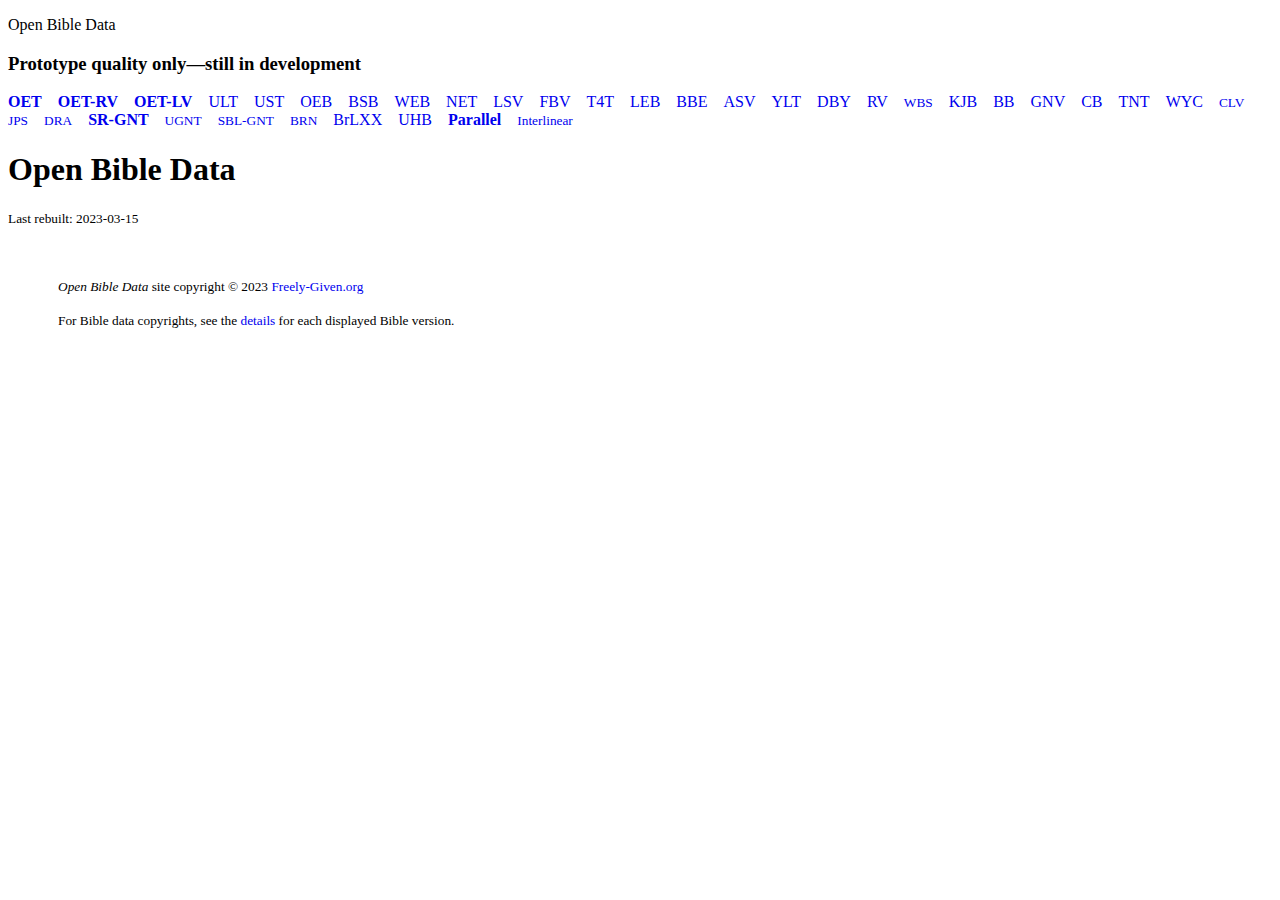
==== htmlPages/index.html @ d888a0a3 "Reorder some works plus minor improvements" ====
<!DOCTYPE html>
<html lang="en-US">
<head>
  <title>Open Bible Data</title>
  <meta charset="utf-8">
  <meta name="viewport" content="user-scalable=yes, initial-scale=1, minimum-scale=1, width=device-width">
  <meta name="keywords" content="Bible, translation, English, OET">
  <link rel="stylesheet" type="text/css" href="BibleSite.css">
</head><body><!--Level0--><p class="site">Open Bible Data</p>
<h3>Prototype quality only—still in development</h3>
<div class="header"><p class="workNav"><b><a title="Open English Translation (2027)" href="versions/OET">OET</a></b> <b><a title="Open English Translation—Readers’ Version (2027)" href="versions/OET-RV">OET-RV</a></b> <b><a title="Open English Translation—Literal Version (2025)" href="versions/OET-LV">OET-LV</a></b> <a title="unfoldingWord Literal Text (2023)" href="versions/ULT">ULT</a> <a title="unfoldingWord Simplified Text (2023)" href="versions/UST">UST</a> <a title="Open English Bible (in progress)" href="versions/OEB">OEB</a> <a title="Berean Study/Standard Bible (2020)" href="versions/BSB">BSB</a> <a title="World English Bible (2020)" href="versions/WEB">WEB</a> <a title="New English Translation (2016)" href="versions/NET">NET</a> <a title="Literal Standard Version (2020)" href="versions/LSV">LSV</a> <a title="Free Bible Version (2018)" href="versions/FBV">FBV</a> <a title="Translation for Translators (2017)" href="versions/T4T">T4T</a> <a title="Lexham English Bible (2010,2012)" href="versions/LEB">LEB</a> <a title="Bible in Basic English (1965)" href="versions/BBE">BBE</a> <a title="American Standard Version (1901)" href="versions/ASV">ASV</a> <a title="Youngs Literal Translation (1898)" href="versions/YLT">YLT</a> <a title="Darby Translation (1890)" href="versions/DBY">DBY</a> <a title="Revised Version (1885)" href="versions/RV">RV</a> <small><a title="Webster Bible (American, 1833)" href="versions/WBS">WBS</a></small> <a title="King James Bible (1611-1769)" href="versions/KJB">KJB</a> <a title="Bishops Bible (1568,1602)" href="versions/BB">BB</a> <a title="Geneva Bible (1557-1560,1599)" href="versions/GNV">GNV</a> <a title="Coverdale Bible (1535-1553)" href="versions/CB">CB</a> <a title="Tyndale New Testament (1526)" href="versions/TNT">TNT</a> <a title="Wycliffe Bible (1382)" href="versions/WYC">WYC</a> <small><a title="Clementine Vulgate (Latin, 1592)" href="versions/CLV">CLV</a></small> <small><a title="Jewish Publication Society TaNaKH (1917)" href="versions/JPS">JPS</a></small> <small><a title="Douay-Rheims American Edition (1899)" href="versions/DRA">DRA</a></small> <b><a title="Statistical Restoration Greek New Testament (2022)" href="versions/SR-GNT">SR-GNT</a></b> <small><a title="unfoldingWord Greek New Testament (2022)" href="versions/UGNT">UGNT</a></small> <small><a title="Society for Biblical Literature Greek New Testament (2020???)" href="versions/SBL-GNT">SBL-GNT</a></small> <small><a title="Brenton Septuagint Translation (1851)" href="versions/BRN">BRN</a></small> <a title="(Brenton’s) Ancient Greek translation of the Hebrew Scriptures (~250 BC)" href="versions/BrLXX">BrLXX</a> <a title="unfoldingWord Hebrew Bible (2022)" href="versions/UHB">UHB</a> <b><a title="Single verse in many translations" href="parallel/">Parallel</a></b> <small><a title="Not done yet" href="interlinear/">Interlinear</a></small></p></div><!--header-->
<!--createMainIndexPage--><h1 id="Top">Open Bible Data</h1>
<p><small>Last rebuilt: 2023-03-15</small></p>
<div class="footer">
<p class="copyright"><small><em>Open Bible Data</em> site copyright © 2023 <a href="https://Freely-Given.org">Freely-Given.org</a></small></p>
<p class="copyright"><small>For Bible data copyrights, see the <a href="versions/allDetails.html">details</a> for each displayed Bible version.</small></p>
</div><!--footer--></body></html>
---- htmlPages/BibleSite.css ----
/* Links */
/* a:link { text-decoration: none; }
a:visited { text-decoration: none; }
a:hover { text-decoration: none; }
a:active { text-decoration: none; } */
a { text-decoration: none; }

div.footer { width: 500px; height: 250px; margin: 50px; }

/* span.upLink { font-size:1.5em; font-weight:bold; }
span.c { font-size:1.1em; color:green; }
span.v { vertical-align:super; font-size:0.5em; color:red; }
span.cv { vertical-align:super; font-size:0.8em; color:orange; }
span.vp { vertical-align:super; font-size:0.5em; color:purple; }
span.addArticle { color:bisque; }
span.addCopula { color:pink; }
span.addDirectObject { color:brown; }
span.addExtra { color:lightGreen; }
span.addOwner { color:darkOrchid; }
span.add { color:grey; }
span.RVadd { color:dimGrey; }
span.ul { color:darkGrey; }
span.dom { color:Gainsboro; }
span.schwa { font-size:0.75em; }
span.nominaSacra { font-weight:bold; }
span.bk { font-style:italic; }
span.fn { vertical-align: super; font-size:0.7em; color:green; }
span.xref { vertical-align: super; font-size:0.7em; color:blue; }
p.h { font-weight:bold; } */
p.rem { font-size:0.8em; color:grey; }
/* p.shortPrayer { text-align:center; }
p.mt1 { text-align:center; font-size:1.8em; }
p.mt2 { text-align:center; font-size:1.3em; }
div.rightBox { float:right; width:35%; border:3px solid #73AD21; padding:0.2em; }
p.s1 { margin-top:0.1em; margin-bottom:0; font-weight:bold; }
p.r { margin-top:0; margin-bottom:0; font-size:0.75em; }
p.LVsentence { margin-top:0.2em; margin-bottom:0.2em; }
p.p { text-indent:0.5em; margin-top:0.2em; margin-bottom:0.2em; }
p.q1 { margin-left:1em; margin-top:0.2em; margin-bottom:0.2em; }
p.q2 { margin-left:2em; margin-top:0.2em; margin-bottom:0.2em; } */
/* p.m {  } */

/* Book intro */
/* li.intro { margin-top:0.5em; margin-bottom:0.5em; }
p.is1 { font-weight:bold; font-size:1.3em; }
p.is2 { font-weight:bold; }
p.iot { font-weight:bold; }
p.io1 { text-indent:2em; margin-top:0.2em; margin-bottom:0.2em; }
span.ior { font-weight:bold; } font-style:italic; */
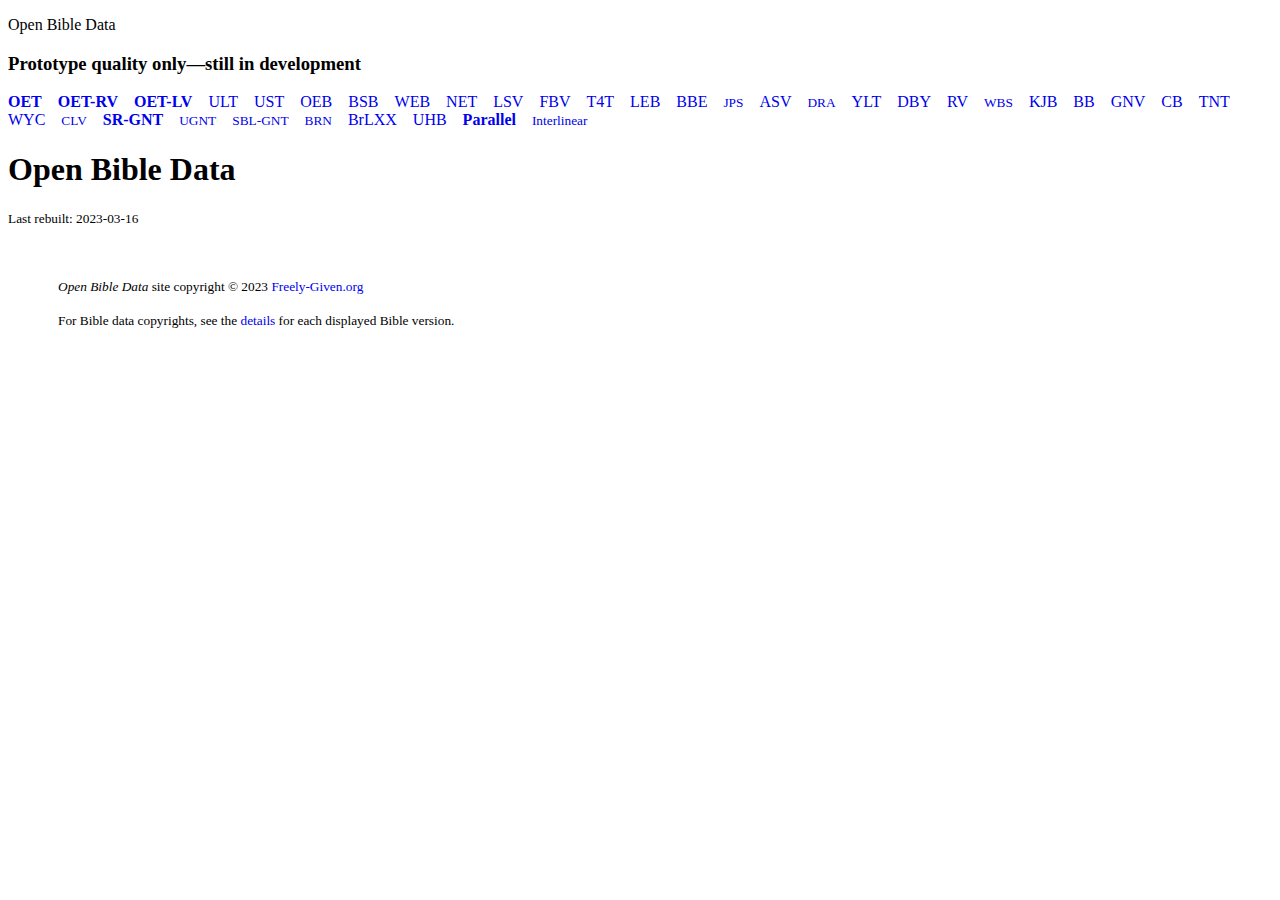
==== commit 57124df6: "Small tidy-ups" ====
--- a/htmlPages/index.html
+++ b/htmlPages/index.html
@@ -8,9 +8,9 @@
   <link rel="stylesheet" type="text/css" href="BibleSite.css">
 </head><body><!--Level0--><p class="site">Open Bible Data</p>
 <h3>Prototype quality only—still in development</h3>
-<div class="header"><p class="workNav"><b><a title="Open English Translation (2027)" href="versions/OET">OET</a></b> <b><a title="Open English Translation—Readers’ Version (2027)" href="versions/OET-RV">OET-RV</a></b> <b><a title="Open English Translation—Literal Version (2025)" href="versions/OET-LV">OET-LV</a></b> <a title="unfoldingWord Literal Text (2023)" href="versions/ULT">ULT</a> <a title="unfoldingWord Simplified Text (2023)" href="versions/UST">UST</a> <a title="Open English Bible (in progress)" href="versions/OEB">OEB</a> <a title="Berean Study/Standard Bible (2020)" href="versions/BSB">BSB</a> <a title="World English Bible (2020)" href="versions/WEB">WEB</a> <a title="New English Translation (2016)" href="versions/NET">NET</a> <a title="Literal Standard Version (2020)" href="versions/LSV">LSV</a> <a title="Free Bible Version (2018)" href="versions/FBV">FBV</a> <a title="Translation for Translators (2017)" href="versions/T4T">T4T</a> <a title="Lexham English Bible (2010,2012)" href="versions/LEB">LEB</a> <a title="Bible in Basic English (1965)" href="versions/BBE">BBE</a> <a title="American Standard Version (1901)" href="versions/ASV">ASV</a> <a title="Youngs Literal Translation (1898)" href="versions/YLT">YLT</a> <a title="Darby Translation (1890)" href="versions/DBY">DBY</a> <a title="Revised Version (1885)" href="versions/RV">RV</a> <small><a title="Webster Bible (American, 1833)" href="versions/WBS">WBS</a></small> <a title="King James Bible (1611-1769)" href="versions/KJB">KJB</a> <a title="Bishops Bible (1568,1602)" href="versions/BB">BB</a> <a title="Geneva Bible (1557-1560,1599)" href="versions/GNV">GNV</a> <a title="Coverdale Bible (1535-1553)" href="versions/CB">CB</a> <a title="Tyndale New Testament (1526)" href="versions/TNT">TNT</a> <a title="Wycliffe Bible (1382)" href="versions/WYC">WYC</a> <small><a title="Clementine Vulgate (Latin, 1592)" href="versions/CLV">CLV</a></small> <small><a title="Jewish Publication Society TaNaKH (1917)" href="versions/JPS">JPS</a></small> <small><a title="Douay-Rheims American Edition (1899)" href="versions/DRA">DRA</a></small> <b><a title="Statistical Restoration Greek New Testament (2022)" href="versions/SR-GNT">SR-GNT</a></b> <small><a title="unfoldingWord Greek New Testament (2022)" href="versions/UGNT">UGNT</a></small> <small><a title="Society for Biblical Literature Greek New Testament (2020???)" href="versions/SBL-GNT">SBL-GNT</a></small> <small><a title="Brenton Septuagint Translation (1851)" href="versions/BRN">BRN</a></small> <a title="(Brenton’s) Ancient Greek translation of the Hebrew Scriptures (~250 BC)" href="versions/BrLXX">BrLXX</a> <a title="unfoldingWord Hebrew Bible (2022)" href="versions/UHB">UHB</a> <b><a title="Single verse in many translations" href="parallel/">Parallel</a></b> <small><a title="Not done yet" href="interlinear/">Interlinear</a></small></p></div><!--header-->
+<div class="header"><p class="workNav"><b><a title="Open English Translation (2027)" href="versions/OET">OET</a></b> <b><a title="Open English Translation—Readers’ Version (2027)" href="versions/OET-RV">OET-RV</a></b> <b><a title="Open English Translation—Literal Version (2025)" href="versions/OET-LV">OET-LV</a></b> <a title="unfoldingWord Literal Text (2023)" href="versions/ULT">ULT</a> <a title="unfoldingWord Simplified Text (2023)" href="versions/UST">UST</a> <a title="Open English Bible (in progress)" href="versions/OEB">OEB</a> <a title="Berean Study/Standard Bible (2020)" href="versions/BSB">BSB</a> <a title="World English Bible (2020)" href="versions/WEB">WEB</a> <a title="New English Translation (2016)" href="versions/NET">NET</a> <a title="Literal Standard Version (2020)" href="versions/LSV">LSV</a> <a title="Free Bible Version (2018)" href="versions/FBV">FBV</a> <a title="Translation for Translators (2017)" href="versions/T4T">T4T</a> <a title="Lexham English Bible (2010,2012)" href="versions/LEB">LEB</a> <a title="Bible in Basic English (1965)" href="versions/BBE">BBE</a> <small><a title="Jewish Publication Society TaNaKH (1917)" href="versions/JPS">JPS</a></small> <a title="American Standard Version (1901)" href="versions/ASV">ASV</a> <small><a title="Douay-Rheims American Edition (1899)" href="versions/DRA">DRA</a></small> <a title="Youngs Literal Translation (1898)" href="versions/YLT">YLT</a> <a title="Darby Translation (1890)" href="versions/DBY">DBY</a> <a title="Revised Version (1885)" href="versions/RV">RV</a> <small><a title="Webster Bible (American, 1833)" href="versions/WBS">WBS</a></small> <a title="King James Bible (1611-1769)" href="versions/KJB">KJB</a> <a title="Bishops Bible (1568,1602)" href="versions/BB">BB</a> <a title="Geneva Bible (1557-1560,1599)" href="versions/GNV">GNV</a> <a title="Coverdale Bible (1535-1553)" href="versions/CB">CB</a> <a title="Tyndale New Testament (1526)" href="versions/TNT">TNT</a> <a title="Wycliffe Bible (1382)" href="versions/WYC">WYC</a> <small><a title="Clementine Vulgate (Latin, 1592)" href="versions/CLV">CLV</a></small> <b><a title="Statistical Restoration Greek New Testament (2022)" href="versions/SR-GNT">SR-GNT</a></b> <small><a title="unfoldingWord Greek New Testament (2022)" href="versions/UGNT">UGNT</a></small> <small><a title="Society for Biblical Literature Greek New Testament (2020???)" href="versions/SBL-GNT">SBL-GNT</a></small> <small><a title="Brenton Septuagint Translation (1851)" href="versions/BRN">BRN</a></small> <a title="(Brenton’s) Ancient Greek translation of the Hebrew Scriptures (~250 BC)" href="versions/BrLXX">BrLXX</a> <a title="unfoldingWord Hebrew Bible (2022)" href="versions/UHB">UHB</a> <b><a title="Single verse in many translations" href="parallel/">Parallel</a></b> <small><a title="Not done yet" href="interlinear/">Interlinear</a></small></p></div><!--header-->
 <!--createMainIndexPage--><h1 id="Top">Open Bible Data</h1>
-<p><small>Last rebuilt: 2023-03-15</small></p>
+<p><small>Last rebuilt: 2023-03-16</small></p>
 <div class="footer">
 <p class="copyright"><small><em>Open Bible Data</em> site copyright © 2023 <a href="https://Freely-Given.org">Freely-Given.org</a></small></p>
 <p class="copyright"><small>For Bible data copyrights, see the <a href="versions/allDetails.html">details</a> for each displayed Bible version.</small></p>
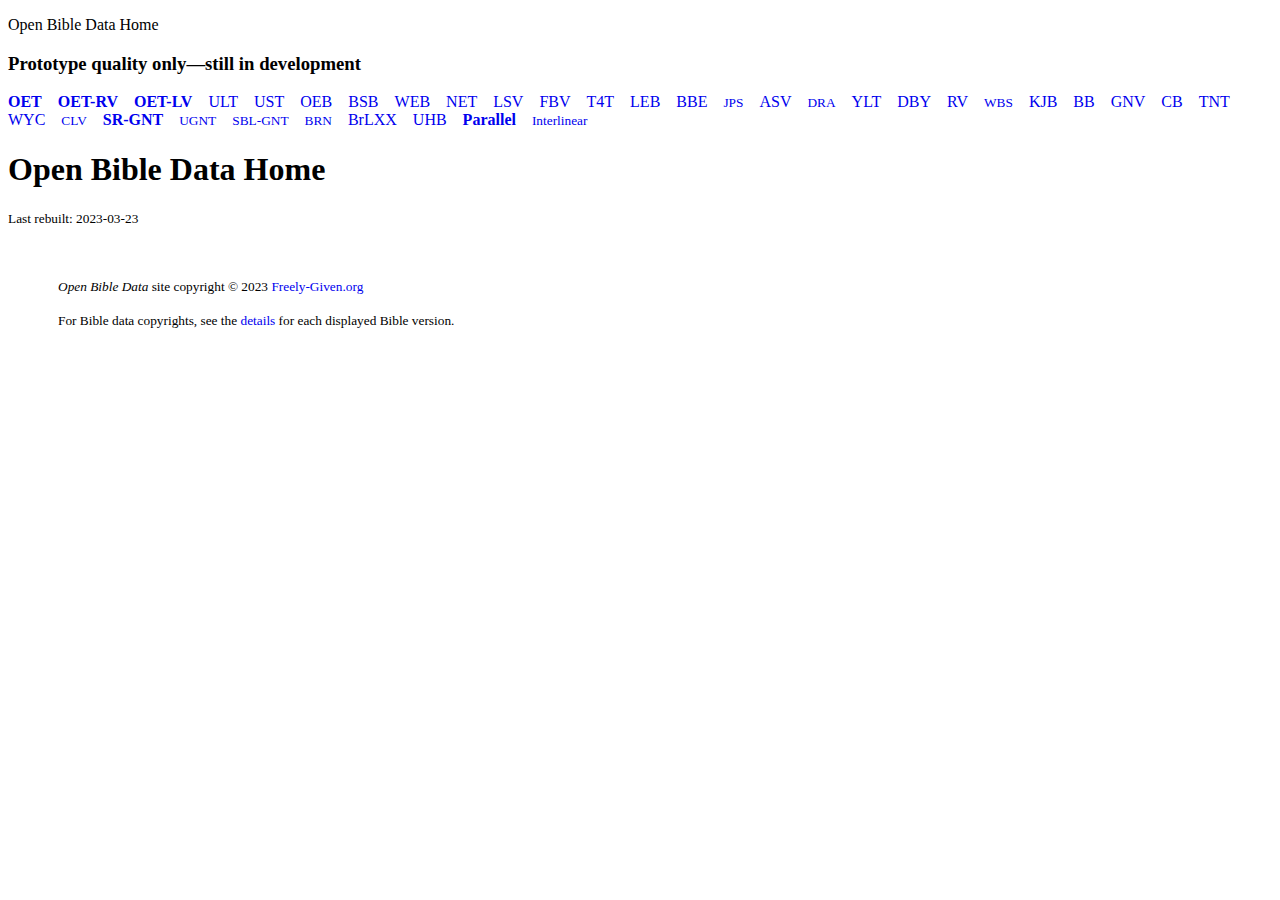
==== commit 34058801: "Word, person, and location pages starting to work" ====
--- a/htmlPages/index.html
+++ b/htmlPages/index.html
@@ -1,16 +1,16 @@
 <!DOCTYPE html>
 <html lang="en-US">
 <head>
-  <title>Open Bible Data</title>
+  <title>Open Bible Data Home</title>
   <meta charset="utf-8">
   <meta name="viewport" content="user-scalable=yes, initial-scale=1, minimum-scale=1, width=device-width">
   <meta name="keywords" content="Bible, translation, English, OET">
   <link rel="stylesheet" type="text/css" href="BibleSite.css">
-</head><body><!--Level0--><p class="site">Open Bible Data</p>
+</head><body><!--Level0--><p class="site">Open Bible Data Home</p>
 <h3>Prototype quality only—still in development</h3>
 <div class="header"><p class="workNav"><b><a title="Open English Translation (2027)" href="versions/OET">OET</a></b> <b><a title="Open English Translation—Readers’ Version (2027)" href="versions/OET-RV">OET-RV</a></b> <b><a title="Open English Translation—Literal Version (2025)" href="versions/OET-LV">OET-LV</a></b> <a title="unfoldingWord Literal Text (2023)" href="versions/ULT">ULT</a> <a title="unfoldingWord Simplified Text (2023)" href="versions/UST">UST</a> <a title="Open English Bible (in progress)" href="versions/OEB">OEB</a> <a title="Berean Study/Standard Bible (2020)" href="versions/BSB">BSB</a> <a title="World English Bible (2020)" href="versions/WEB">WEB</a> <a title="New English Translation (2016)" href="versions/NET">NET</a> <a title="Literal Standard Version (2020)" href="versions/LSV">LSV</a> <a title="Free Bible Version (2018)" href="versions/FBV">FBV</a> <a title="Translation for Translators (2017)" href="versions/T4T">T4T</a> <a title="Lexham English Bible (2010,2012)" href="versions/LEB">LEB</a> <a title="Bible in Basic English (1965)" href="versions/BBE">BBE</a> <small><a title="Jewish Publication Society TaNaKH (1917)" href="versions/JPS">JPS</a></small> <a title="American Standard Version (1901)" href="versions/ASV">ASV</a> <small><a title="Douay-Rheims American Edition (1899)" href="versions/DRA">DRA</a></small> <a title="Youngs Literal Translation (1898)" href="versions/YLT">YLT</a> <a title="Darby Translation (1890)" href="versions/DBY">DBY</a> <a title="Revised Version (1885)" href="versions/RV">RV</a> <small><a title="Webster Bible (American, 1833)" href="versions/WBS">WBS</a></small> <a title="King James Bible (1611-1769)" href="versions/KJB">KJB</a> <a title="Bishops Bible (1568,1602)" href="versions/BB">BB</a> <a title="Geneva Bible (1557-1560,1599)" href="versions/GNV">GNV</a> <a title="Coverdale Bible (1535-1553)" href="versions/CB">CB</a> <a title="Tyndale New Testament (1526)" href="versions/TNT">TNT</a> <a title="Wycliffe Bible (1382)" href="versions/WYC">WYC</a> <small><a title="Clementine Vulgate (Latin, 1592)" href="versions/CLV">CLV</a></small> <b><a title="Statistical Restoration Greek New Testament (2022)" href="versions/SR-GNT">SR-GNT</a></b> <small><a title="unfoldingWord Greek New Testament (2022)" href="versions/UGNT">UGNT</a></small> <small><a title="Society for Biblical Literature Greek New Testament (2020???)" href="versions/SBL-GNT">SBL-GNT</a></small> <small><a title="Brenton Septuagint Translation (1851)" href="versions/BRN">BRN</a></small> <a title="(Brenton’s) Ancient Greek translation of the Hebrew Scriptures (~250 BC)" href="versions/BrLXX">BrLXX</a> <a title="unfoldingWord Hebrew Bible (2022)" href="versions/UHB">UHB</a> <b><a title="Single verse in many translations" href="parallel/">Parallel</a></b> <small><a title="Not done yet" href="interlinear/">Interlinear</a></small></p></div><!--header-->
-<!--createMainIndexPage--><h1 id="Top">Open Bible Data</h1>
-<p><small>Last rebuilt: 2023-03-16</small></p>
+<!--createMainIndexPage--><h1 id="Top">Open Bible Data Home</h1>
+<p><small>Last rebuilt: 2023-03-23</small></p>
 <div class="footer">
 <p class="copyright"><small><em>Open Bible Data</em> site copyright © 2023 <a href="https://Freely-Given.org">Freely-Given.org</a></small></p>
 <p class="copyright"><small>For Bible data copyrights, see the <a href="versions/allDetails.html">details</a> for each displayed Bible version.</small></p>
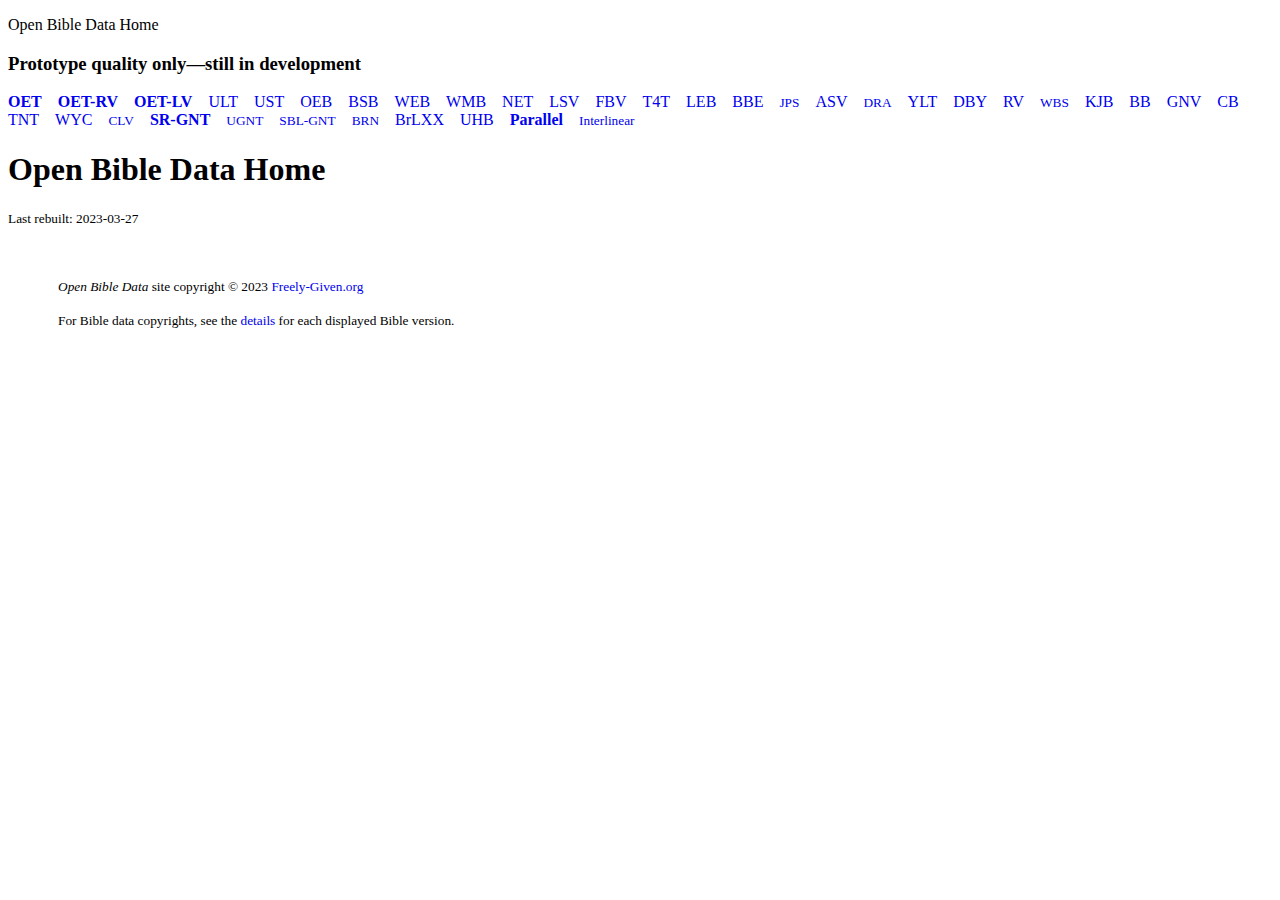
==== commit fba742dc: "Add better navigation and person/place pages" ====
--- a/htmlPages/index.html
+++ b/htmlPages/index.html
@@ -8,9 +8,9 @@
   <link rel="stylesheet" type="text/css" href="BibleSite.css">
 </head><body><!--Level0--><p class="site">Open Bible Data Home</p>
 <h3>Prototype quality only—still in development</h3>
-<div class="header"><p class="workNav"><b><a title="Open English Translation (2027)" href="versions/OET">OET</a></b> <b><a title="Open English Translation—Readers’ Version (2027)" href="versions/OET-RV">OET-RV</a></b> <b><a title="Open English Translation—Literal Version (2025)" href="versions/OET-LV">OET-LV</a></b> <a title="unfoldingWord Literal Text (2023)" href="versions/ULT">ULT</a> <a title="unfoldingWord Simplified Text (2023)" href="versions/UST">UST</a> <a title="Open English Bible (in progress)" href="versions/OEB">OEB</a> <a title="Berean Study/Standard Bible (2020)" href="versions/BSB">BSB</a> <a title="World English Bible (2020)" href="versions/WEB">WEB</a> <a title="New English Translation (2016)" href="versions/NET">NET</a> <a title="Literal Standard Version (2020)" href="versions/LSV">LSV</a> <a title="Free Bible Version (2018)" href="versions/FBV">FBV</a> <a title="Translation for Translators (2017)" href="versions/T4T">T4T</a> <a title="Lexham English Bible (2010,2012)" href="versions/LEB">LEB</a> <a title="Bible in Basic English (1965)" href="versions/BBE">BBE</a> <small><a title="Jewish Publication Society TaNaKH (1917)" href="versions/JPS">JPS</a></small> <a title="American Standard Version (1901)" href="versions/ASV">ASV</a> <small><a title="Douay-Rheims American Edition (1899)" href="versions/DRA">DRA</a></small> <a title="Youngs Literal Translation (1898)" href="versions/YLT">YLT</a> <a title="Darby Translation (1890)" href="versions/DBY">DBY</a> <a title="Revised Version (1885)" href="versions/RV">RV</a> <small><a title="Webster Bible (American, 1833)" href="versions/WBS">WBS</a></small> <a title="King James Bible (1611-1769)" href="versions/KJB">KJB</a> <a title="Bishops Bible (1568,1602)" href="versions/BB">BB</a> <a title="Geneva Bible (1557-1560,1599)" href="versions/GNV">GNV</a> <a title="Coverdale Bible (1535-1553)" href="versions/CB">CB</a> <a title="Tyndale New Testament (1526)" href="versions/TNT">TNT</a> <a title="Wycliffe Bible (1382)" href="versions/WYC">WYC</a> <small><a title="Clementine Vulgate (Latin, 1592)" href="versions/CLV">CLV</a></small> <b><a title="Statistical Restoration Greek New Testament (2022)" href="versions/SR-GNT">SR-GNT</a></b> <small><a title="unfoldingWord Greek New Testament (2022)" href="versions/UGNT">UGNT</a></small> <small><a title="Society for Biblical Literature Greek New Testament (2020???)" href="versions/SBL-GNT">SBL-GNT</a></small> <small><a title="Brenton Septuagint Translation (1851)" href="versions/BRN">BRN</a></small> <a title="(Brenton’s) Ancient Greek translation of the Hebrew Scriptures (~250 BC)" href="versions/BrLXX">BrLXX</a> <a title="unfoldingWord Hebrew Bible (2022)" href="versions/UHB">UHB</a> <b><a title="Single verse in many translations" href="parallel/">Parallel</a></b> <small><a title="Not done yet" href="interlinear/">Interlinear</a></small></p></div><!--header-->
+<div class="header"><p class="workNav"><b><a title="Open English Translation (2027)" href="versions/OET">OET</a></b> <b><a title="Open English Translation—Readers’ Version (2027)" href="versions/OET-RV">OET-RV</a></b> <b><a title="Open English Translation—Literal Version (2025)" href="versions/OET-LV">OET-LV</a></b> <a title="unfoldingWord Literal Text (2023)" href="versions/ULT">ULT</a> <a title="unfoldingWord Simplified Text (2023)" href="versions/UST">UST</a> <a title="Open English Bible (in progress)" href="versions/OEB">OEB</a> <a title="Berean Study/Standard Bible (2020)" href="versions/BSB">BSB</a> <a title="World English Bible (2023)" href="versions/WEB">WEB</a> <a title="World Messianic Bible (2023) / Hebrew Names Version (HNV)" href="versions/WMB">WMB</a> <a title="New English Translation (2016)" href="versions/NET">NET</a> <a title="Literal Standard Version (2020)" href="versions/LSV">LSV</a> <a title="Free Bible Version (2018)" href="versions/FBV">FBV</a> <a title="Translation for Translators (2017)" href="versions/T4T">T4T</a> <a title="Lexham English Bible (2010,2012)" href="versions/LEB">LEB</a> <a title="Bible in Basic English (1965)" href="versions/BBE">BBE</a> <small><a title="Jewish Publication Society TaNaKH (1917)" href="versions/JPS">JPS</a></small> <a title="American Standard Version (1901)" href="versions/ASV">ASV</a> <small><a title="Douay-Rheims American Edition (1899)" href="versions/DRA">DRA</a></small> <a title="Youngs Literal Translation (1898)" href="versions/YLT">YLT</a> <a title="Darby Translation (1890)" href="versions/DBY">DBY</a> <a title="Revised Version (1885)" href="versions/RV">RV</a> <small><a title="Webster Bible (American, 1833)" href="versions/WBS">WBS</a></small> <a title="King James Bible (1611-1769)" href="versions/KJB">KJB</a> <a title="Bishops Bible (1568,1602)" href="versions/BB">BB</a> <a title="Geneva Bible (1557-1560,1599)" href="versions/GNV">GNV</a> <a title="Coverdale Bible (1535-1553)" href="versions/CB">CB</a> <a title="Tyndale New Testament (1526)" href="versions/TNT">TNT</a> <a title="Wycliffe Bible (1382)" href="versions/WYC">WYC</a> <small><a title="Clementine Vulgate (Latin, 1592)" href="versions/CLV">CLV</a></small> <b><a title="Statistical Restoration Greek New Testament (2022)" href="versions/SR-GNT">SR-GNT</a></b> <small><a title="unfoldingWord Greek New Testament (2022)" href="versions/UGNT">UGNT</a></small> <small><a title="Society for Biblical Literature Greek New Testament (2020???)" href="versions/SBL-GNT">SBL-GNT</a></small> <small><a title="Brenton Septuagint Translation (1851)" href="versions/BRN">BRN</a></small> <a title="(Brenton’s) Ancient Greek translation of the Hebrew Scriptures (~250 BC)" href="versions/BrLXX">BrLXX</a> <a title="unfoldingWord Hebrew Bible (2022)" href="versions/UHB">UHB</a> <b><a title="Single verse in many translations" href="parallel/">Parallel</a></b> <small><a title="Not done yet" href="interlinear/">Interlinear</a></small></p></div><!--header-->
 <!--createMainIndexPage--><h1 id="Top">Open Bible Data Home</h1>
-<p><small>Last rebuilt: 2023-03-23</small></p>
+<p><small>Last rebuilt: 2023-03-27</small></p>
 <div class="footer">
 <p class="copyright"><small><em>Open Bible Data</em> site copyright © 2023 <a href="https://Freely-Given.org">Freely-Given.org</a></small></p>
 <p class="copyright"><small>For Bible data copyrights, see the <a href="versions/allDetails.html">details</a> for each displayed Bible version.</small></p>
--- a/htmlPages/BibleSite.css
+++ b/htmlPages/BibleSite.css
@@ -13,6 +13,7 @@
 span.cv { vertical-align:super; font-size:0.8em; color:orange; }
 span.vp { vertical-align:super; font-size:0.5em; color:purple; }
 span.addArticle { color:bisque; }
+span.unusedArticle { color:lavender; }
 span.addCopula { color:pink; }
 span.addDirectObject { color:brown; }
 span.addExtra { color:lightGreen; }
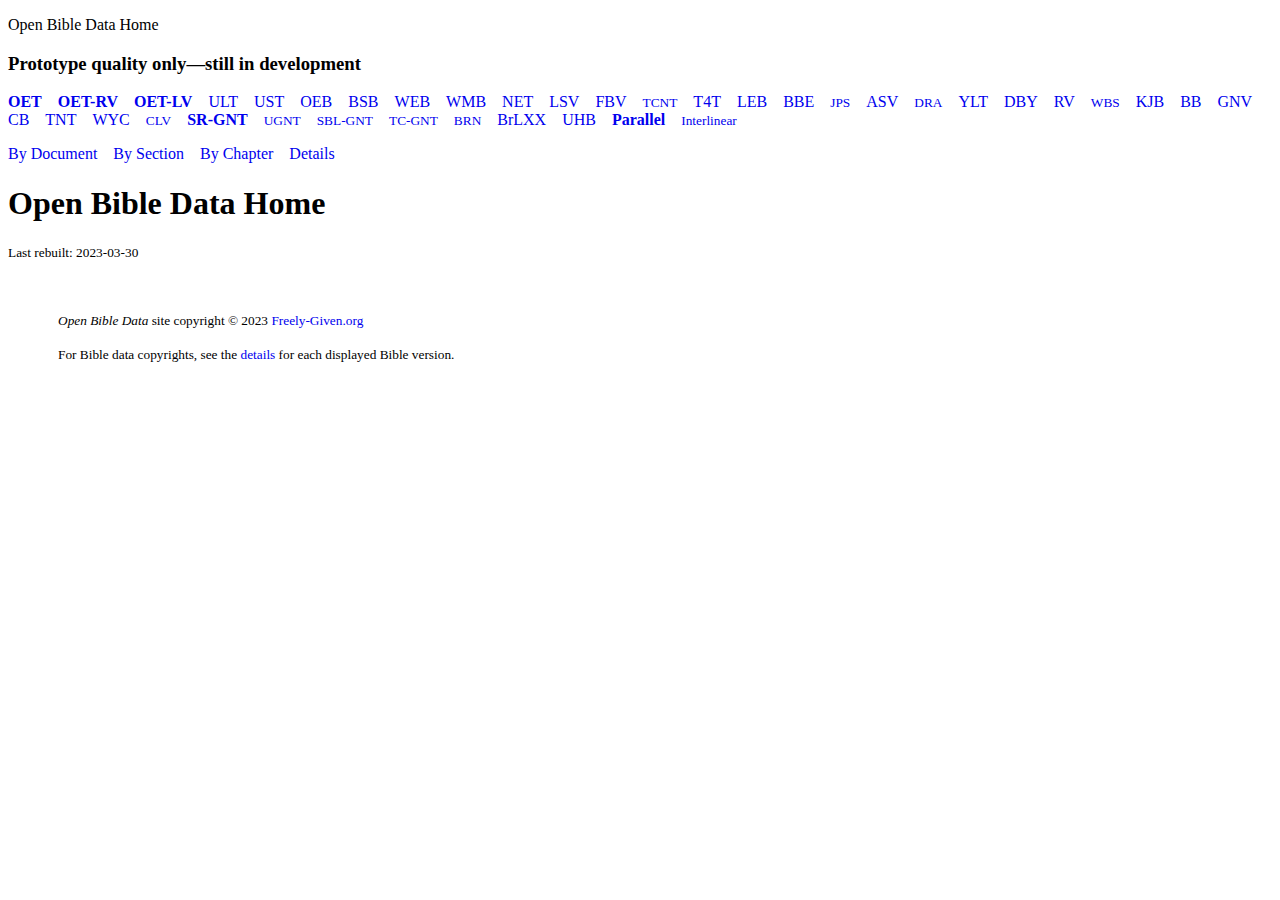
==== commit 33c3220e: "Many updates with better links; parallel verses take less lines" ====
--- a/htmlPages/index.html
+++ b/htmlPages/index.html
@@ -8,9 +8,10 @@
   <link rel="stylesheet" type="text/css" href="BibleSite.css">
 </head><body><!--Level0--><p class="site">Open Bible Data Home</p>
 <h3>Prototype quality only—still in development</h3>
-<div class="header"><p class="workNav"><b><a title="Open English Translation (2027)" href="versions/OET">OET</a></b> <b><a title="Open English Translation—Readers’ Version (2027)" href="versions/OET-RV">OET-RV</a></b> <b><a title="Open English Translation—Literal Version (2025)" href="versions/OET-LV">OET-LV</a></b> <a title="unfoldingWord Literal Text (2023)" href="versions/ULT">ULT</a> <a title="unfoldingWord Simplified Text (2023)" href="versions/UST">UST</a> <a title="Open English Bible (in progress)" href="versions/OEB">OEB</a> <a title="Berean Study/Standard Bible (2020)" href="versions/BSB">BSB</a> <a title="World English Bible (2023)" href="versions/WEB">WEB</a> <a title="World Messianic Bible (2023) / Hebrew Names Version (HNV)" href="versions/WMB">WMB</a> <a title="New English Translation (2016)" href="versions/NET">NET</a> <a title="Literal Standard Version (2020)" href="versions/LSV">LSV</a> <a title="Free Bible Version (2018)" href="versions/FBV">FBV</a> <a title="Translation for Translators (2017)" href="versions/T4T">T4T</a> <a title="Lexham English Bible (2010,2012)" href="versions/LEB">LEB</a> <a title="Bible in Basic English (1965)" href="versions/BBE">BBE</a> <small><a title="Jewish Publication Society TaNaKH (1917)" href="versions/JPS">JPS</a></small> <a title="American Standard Version (1901)" href="versions/ASV">ASV</a> <small><a title="Douay-Rheims American Edition (1899)" href="versions/DRA">DRA</a></small> <a title="Youngs Literal Translation (1898)" href="versions/YLT">YLT</a> <a title="Darby Translation (1890)" href="versions/DBY">DBY</a> <a title="Revised Version (1885)" href="versions/RV">RV</a> <small><a title="Webster Bible (American, 1833)" href="versions/WBS">WBS</a></small> <a title="King James Bible (1611-1769)" href="versions/KJB">KJB</a> <a title="Bishops Bible (1568,1602)" href="versions/BB">BB</a> <a title="Geneva Bible (1557-1560,1599)" href="versions/GNV">GNV</a> <a title="Coverdale Bible (1535-1553)" href="versions/CB">CB</a> <a title="Tyndale New Testament (1526)" href="versions/TNT">TNT</a> <a title="Wycliffe Bible (1382)" href="versions/WYC">WYC</a> <small><a title="Clementine Vulgate (Latin, 1592)" href="versions/CLV">CLV</a></small> <b><a title="Statistical Restoration Greek New Testament (2022)" href="versions/SR-GNT">SR-GNT</a></b> <small><a title="unfoldingWord Greek New Testament (2022)" href="versions/UGNT">UGNT</a></small> <small><a title="Society for Biblical Literature Greek New Testament (2020???)" href="versions/SBL-GNT">SBL-GNT</a></small> <small><a title="Brenton Septuagint Translation (1851)" href="versions/BRN">BRN</a></small> <a title="(Brenton’s) Ancient Greek translation of the Hebrew Scriptures (~250 BC)" href="versions/BrLXX">BrLXX</a> <a title="unfoldingWord Hebrew Bible (2022)" href="versions/UHB">UHB</a> <b><a title="Single verse in many translations" href="parallel/">Parallel</a></b> <small><a title="Not done yet" href="interlinear/">Interlinear</a></small></p></div><!--header-->
+<div class="header"><p class="workNav"><b><a title="Open English Translation (2027)" href="versions/OET">OET</a></b> <b><a title="Open English Translation—Readers’ Version (2027)" href="versions/OET-RV">OET-RV</a></b> <b><a title="Open English Translation—Literal Version (2025)" href="versions/OET-LV">OET-LV</a></b> <a title="unfoldingWord Literal Text (2023)" href="versions/ULT">ULT</a> <a title="unfoldingWord Simplified Text (2023)" href="versions/UST">UST</a> <a title="Open English Bible (in progress)" href="versions/OEB">OEB</a> <a title="Berean Study/Standard Bible (2020)" href="versions/BSB">BSB</a> <a title="World English Bible (2023)" href="versions/WEB">WEB</a> <a title="World Messianic Bible (2023) / Hebrew Names Version (HNV)" href="versions/WMB">WMB</a> <a title="New English Translation (2016)" href="versions/NET">NET</a> <a title="Literal Standard Version (2020)" href="versions/LSV">LSV</a> <a title="Free Bible Version (2018)" href="versions/FBV">FBV</a> <small><a title="Text-Critical New Testament (2022, Byzantine)" href="versions/TCNT">TCNT</a></small> <a title="Translation for Translators (2017)" href="versions/T4T">T4T</a> <a title="Lexham English Bible (2010,2012)" href="versions/LEB">LEB</a> <a title="Bible in Basic English (1965)" href="versions/BBE">BBE</a> <small><a title="Jewish Publication Society TaNaKH (1917)" href="versions/JPS">JPS</a></small> <a title="American Standard Version (1901)" href="versions/ASV">ASV</a> <small><a title="Douay-Rheims American Edition (1899)" href="versions/DRA">DRA</a></small> <a title="Youngs Literal Translation (1898)" href="versions/YLT">YLT</a> <a title="Darby Translation (1890)" href="versions/DBY">DBY</a> <a title="Revised Version (1885)" href="versions/RV">RV</a> <small><a title="Webster Bible (American, 1833)" href="versions/WBS">WBS</a></small> <a title="King James Bible (1769)" href="versions/KJB">KJB</a> <a title="Bishops Bible (1568,1602)" href="versions/BB">BB</a> <a title="Geneva Bible (1557-1560,1599)" href="versions/GNV">GNV</a> <a title="Coverdale Bible (1535-1553)" href="versions/CB">CB</a> <a title="Tyndale New Testament (1526)" href="versions/TNT">TNT</a> <a title="Wycliffe Bible (1382)" href="versions/WYC">WYC</a> <small><a title="Clementine Vulgate (Latin, 1592)" href="versions/CLV">CLV</a></small> <b><a title="Statistical Restoration Greek New Testament (2022)" href="versions/SR-GNT">SR-GNT</a></b> <small><a title="unfoldingWord Greek New Testament (2022)" href="versions/UGNT">UGNT</a></small> <small><a title="Society for Biblical Literature Greek New Testament (2020???)" href="versions/SBL-GNT">SBL-GNT</a></small> <small><a title="Text-Critical Greek New Testament (2010, Byzantine)" href="versions/TC-GNT">TC-GNT</a></small> <small><a title="Brenton Septuagint Translation (1851)" href="versions/BRN">BRN</a></small> <a title="(Brenton’s) Ancient Greek translation of the Hebrew Scriptures (~250 BC)" href="versions/BrLXX">BrLXX</a> <a title="unfoldingWord Hebrew Bible (2022)" href="versions/UHB">UHB</a> <b><a title="Single verse in many translations" href="parallel/">Parallel</a></b> <small><a title="Not done yet" href="interlinear/">Interlinear</a></small></p>
+<p class="viewNav"><a title="View entire document" href="/versions/OET/byDocument/">By Document</a> <a title="View section" href="/versions/OET/bySection/">By Section</a> <a title="View chapter" href="/versions/OET/byChapter/">By Chapter</a> <a title="View chapter" href="/versions/OET/details.html">Details</a></p></div><!--header-->
 <!--createMainIndexPage--><h1 id="Top">Open Bible Data Home</h1>
-<p><small>Last rebuilt: 2023-03-27</small></p>
+<p><small>Last rebuilt: 2023-03-30</small></p>
 <div class="footer">
 <p class="copyright"><small><em>Open Bible Data</em> site copyright © 2023 <a href="https://Freely-Given.org">Freely-Given.org</a></small></p>
 <p class="copyright"><small>For Bible data copyrights, see the <a href="versions/allDetails.html">details</a> for each displayed Bible version.</small></p>
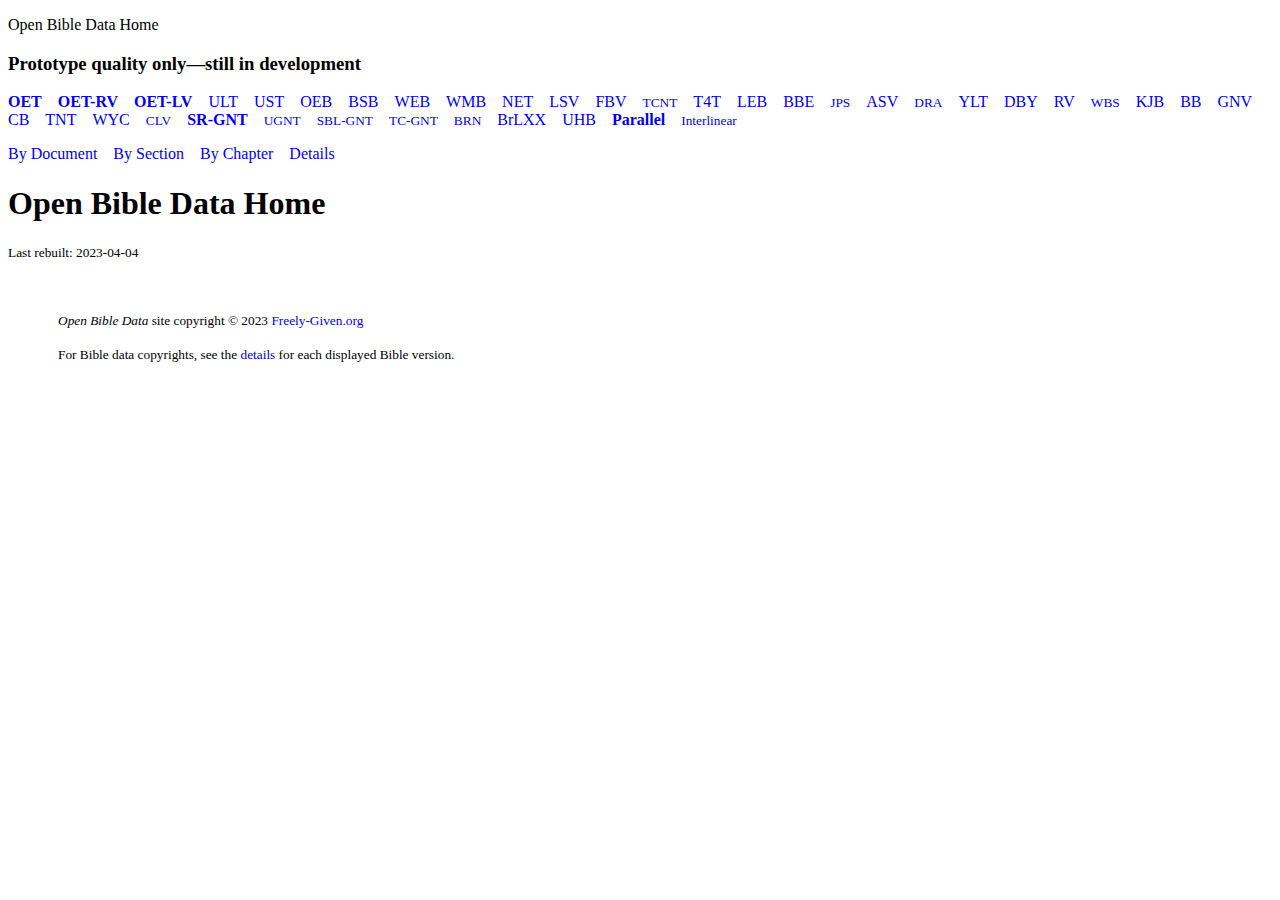
==== commit 0c1eb247: "Improve section navigation" ====
--- a/htmlPages/index.html
+++ b/htmlPages/index.html
@@ -11,7 +11,7 @@
 <div class="header"><p class="workNav"><b><a title="Open English Translation (2027)" href="versions/OET">OET</a></b> <b><a title="Open English Translation—Readers’ Version (2027)" href="versions/OET-RV">OET-RV</a></b> <b><a title="Open English Translation—Literal Version (2025)" href="versions/OET-LV">OET-LV</a></b> <a title="unfoldingWord Literal Text (2023)" href="versions/ULT">ULT</a> <a title="unfoldingWord Simplified Text (2023)" href="versions/UST">UST</a> <a title="Open English Bible (in progress)" href="versions/OEB">OEB</a> <a title="Berean Study/Standard Bible (2020)" href="versions/BSB">BSB</a> <a title="World English Bible (2023)" href="versions/WEB">WEB</a> <a title="World Messianic Bible (2023) / Hebrew Names Version (HNV)" href="versions/WMB">WMB</a> <a title="New English Translation (2016)" href="versions/NET">NET</a> <a title="Literal Standard Version (2020)" href="versions/LSV">LSV</a> <a title="Free Bible Version (2018)" href="versions/FBV">FBV</a> <small><a title="Text-Critical New Testament (2022, Byzantine)" href="versions/TCNT">TCNT</a></small> <a title="Translation for Translators (2017)" href="versions/T4T">T4T</a> <a title="Lexham English Bible (2010,2012)" href="versions/LEB">LEB</a> <a title="Bible in Basic English (1965)" href="versions/BBE">BBE</a> <small><a title="Jewish Publication Society TaNaKH (1917)" href="versions/JPS">JPS</a></small> <a title="American Standard Version (1901)" href="versions/ASV">ASV</a> <small><a title="Douay-Rheims American Edition (1899)" href="versions/DRA">DRA</a></small> <a title="Youngs Literal Translation (1898)" href="versions/YLT">YLT</a> <a title="Darby Translation (1890)" href="versions/DBY">DBY</a> <a title="Revised Version (1885)" href="versions/RV">RV</a> <small><a title="Webster Bible (American, 1833)" href="versions/WBS">WBS</a></small> <a title="King James Bible (1769)" href="versions/KJB">KJB</a> <a title="Bishops Bible (1568,1602)" href="versions/BB">BB</a> <a title="Geneva Bible (1557-1560,1599)" href="versions/GNV">GNV</a> <a title="Coverdale Bible (1535-1553)" href="versions/CB">CB</a> <a title="Tyndale New Testament (1526)" href="versions/TNT">TNT</a> <a title="Wycliffe Bible (1382)" href="versions/WYC">WYC</a> <small><a title="Clementine Vulgate (Latin, 1592)" href="versions/CLV">CLV</a></small> <b><a title="Statistical Restoration Greek New Testament (2022)" href="versions/SR-GNT">SR-GNT</a></b> <small><a title="unfoldingWord Greek New Testament (2022)" href="versions/UGNT">UGNT</a></small> <small><a title="Society for Biblical Literature Greek New Testament (2020???)" href="versions/SBL-GNT">SBL-GNT</a></small> <small><a title="Text-Critical Greek New Testament (2010, Byzantine)" href="versions/TC-GNT">TC-GNT</a></small> <small><a title="Brenton Septuagint Translation (1851)" href="versions/BRN">BRN</a></small> <a title="(Brenton’s) Ancient Greek translation of the Hebrew Scriptures (~250 BC)" href="versions/BrLXX">BrLXX</a> <a title="unfoldingWord Hebrew Bible (2022)" href="versions/UHB">UHB</a> <b><a title="Single verse in many translations" href="parallel/">Parallel</a></b> <small><a title="Not done yet" href="interlinear/">Interlinear</a></small></p>
 <p class="viewNav"><a title="View entire document" href="/versions/OET/byDocument/">By Document</a> <a title="View section" href="/versions/OET/bySection/">By Section</a> <a title="View chapter" href="/versions/OET/byChapter/">By Chapter</a> <a title="View chapter" href="/versions/OET/details.html">Details</a></p></div><!--header-->
 <!--createMainIndexPage--><h1 id="Top">Open Bible Data Home</h1>
-<p><small>Last rebuilt: 2023-03-30</small></p>
+<p><small>Last rebuilt: 2023-04-04</small></p>
 <div class="footer">
 <p class="copyright"><small><em>Open Bible Data</em> site copyright © 2023 <a href="https://Freely-Given.org">Freely-Given.org</a></small></p>
 <p class="copyright"><small>For Bible data copyrights, see the <a href="versions/allDetails.html">details</a> for each displayed Bible version.</small></p>
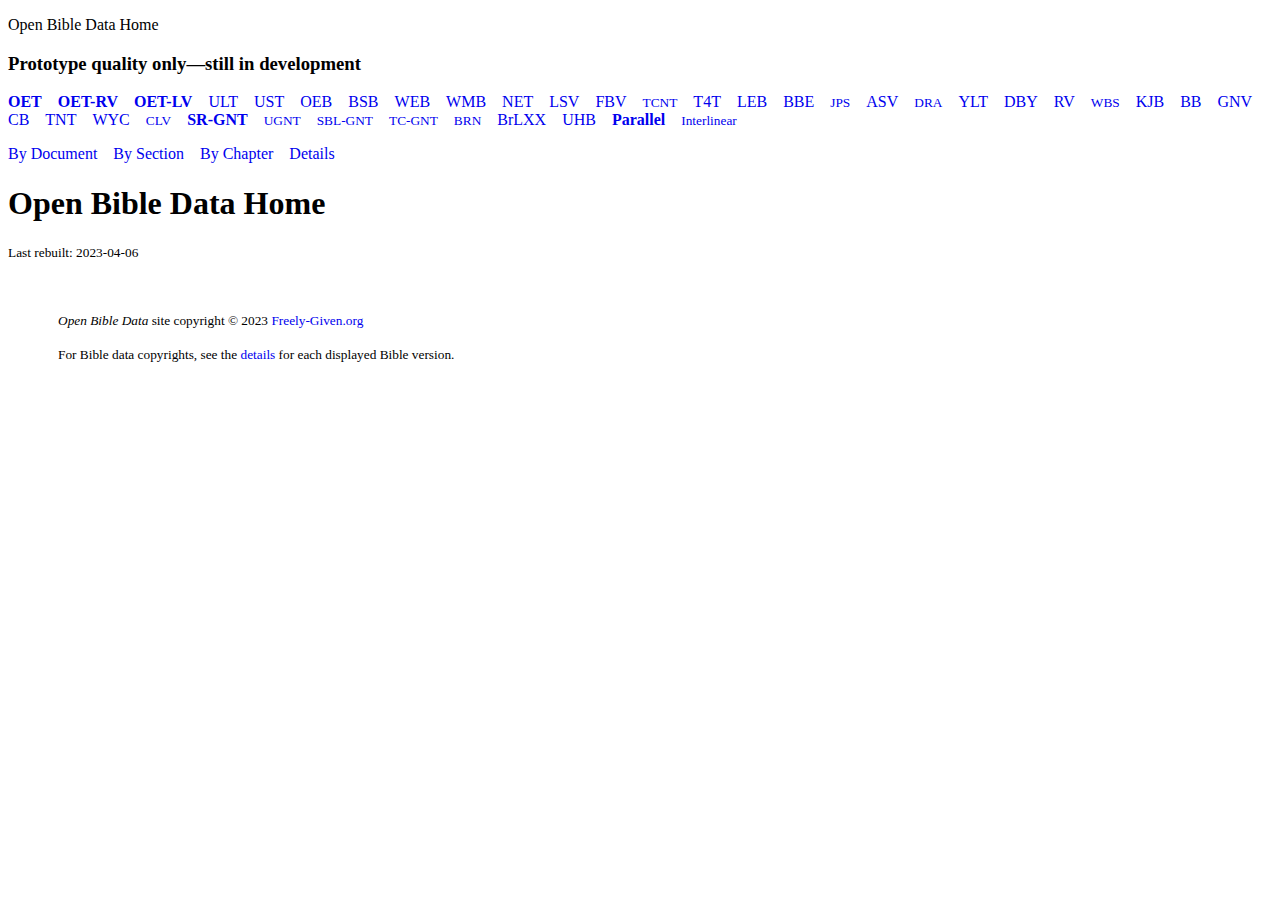
==== commit cb1515de: "Adjusted folders; added lemma pages" ====
--- a/htmlPages/index.html
+++ b/htmlPages/index.html
@@ -8,11 +8,11 @@
   <link rel="stylesheet" type="text/css" href="BibleSite.css">
 </head><body><!--Level0--><p class="site">Open Bible Data Home</p>
 <h3>Prototype quality only—still in development</h3>
-<div class="header"><p class="workNav"><b><a title="Open English Translation (2027)" href="versions/OET">OET</a></b> <b><a title="Open English Translation—Readers’ Version (2027)" href="versions/OET-RV">OET-RV</a></b> <b><a title="Open English Translation—Literal Version (2025)" href="versions/OET-LV">OET-LV</a></b> <a title="unfoldingWord Literal Text (2023)" href="versions/ULT">ULT</a> <a title="unfoldingWord Simplified Text (2023)" href="versions/UST">UST</a> <a title="Open English Bible (in progress)" href="versions/OEB">OEB</a> <a title="Berean Study/Standard Bible (2020)" href="versions/BSB">BSB</a> <a title="World English Bible (2023)" href="versions/WEB">WEB</a> <a title="World Messianic Bible (2023) / Hebrew Names Version (HNV)" href="versions/WMB">WMB</a> <a title="New English Translation (2016)" href="versions/NET">NET</a> <a title="Literal Standard Version (2020)" href="versions/LSV">LSV</a> <a title="Free Bible Version (2018)" href="versions/FBV">FBV</a> <small><a title="Text-Critical New Testament (2022, Byzantine)" href="versions/TCNT">TCNT</a></small> <a title="Translation for Translators (2017)" href="versions/T4T">T4T</a> <a title="Lexham English Bible (2010,2012)" href="versions/LEB">LEB</a> <a title="Bible in Basic English (1965)" href="versions/BBE">BBE</a> <small><a title="Jewish Publication Society TaNaKH (1917)" href="versions/JPS">JPS</a></small> <a title="American Standard Version (1901)" href="versions/ASV">ASV</a> <small><a title="Douay-Rheims American Edition (1899)" href="versions/DRA">DRA</a></small> <a title="Youngs Literal Translation (1898)" href="versions/YLT">YLT</a> <a title="Darby Translation (1890)" href="versions/DBY">DBY</a> <a title="Revised Version (1885)" href="versions/RV">RV</a> <small><a title="Webster Bible (American, 1833)" href="versions/WBS">WBS</a></small> <a title="King James Bible (1769)" href="versions/KJB">KJB</a> <a title="Bishops Bible (1568,1602)" href="versions/BB">BB</a> <a title="Geneva Bible (1557-1560,1599)" href="versions/GNV">GNV</a> <a title="Coverdale Bible (1535-1553)" href="versions/CB">CB</a> <a title="Tyndale New Testament (1526)" href="versions/TNT">TNT</a> <a title="Wycliffe Bible (1382)" href="versions/WYC">WYC</a> <small><a title="Clementine Vulgate (Latin, 1592)" href="versions/CLV">CLV</a></small> <b><a title="Statistical Restoration Greek New Testament (2022)" href="versions/SR-GNT">SR-GNT</a></b> <small><a title="unfoldingWord Greek New Testament (2022)" href="versions/UGNT">UGNT</a></small> <small><a title="Society for Biblical Literature Greek New Testament (2020???)" href="versions/SBL-GNT">SBL-GNT</a></small> <small><a title="Text-Critical Greek New Testament (2010, Byzantine)" href="versions/TC-GNT">TC-GNT</a></small> <small><a title="Brenton Septuagint Translation (1851)" href="versions/BRN">BRN</a></small> <a title="(Brenton’s) Ancient Greek translation of the Hebrew Scriptures (~250 BC)" href="versions/BrLXX">BrLXX</a> <a title="unfoldingWord Hebrew Bible (2022)" href="versions/UHB">UHB</a> <b><a title="Single verse in many translations" href="parallel/">Parallel</a></b> <small><a title="Not done yet" href="interlinear/">Interlinear</a></small></p>
-<p class="viewNav"><a title="View entire document" href="/versions/OET/byDocument/">By Document</a> <a title="View section" href="/versions/OET/bySection/">By Section</a> <a title="View chapter" href="/versions/OET/byChapter/">By Chapter</a> <a title="View chapter" href="/versions/OET/details.html">Details</a></p></div><!--header-->
+<div class="header"><p class="workNav"><b><a title="Open English Translation (2027)" href="vs/OET">OET</a></b> <b><a title="Open English Translation—Readers’ Version (2027)" href="vs/OET-RV">OET-RV</a></b> <b><a title="Open English Translation—Literal Version (2025)" href="vs/OET-LV">OET-LV</a></b> <a title="unfoldingWord Literal Text (2023)" href="vs/ULT">ULT</a> <a title="unfoldingWord Simplified Text (2023)" href="vs/UST">UST</a> <a title="Open English Bible (in progress)" href="vs/OEB">OEB</a> <a title="Berean Study/Standard Bible (2020)" href="vs/BSB">BSB</a> <a title="World English Bible (2023)" href="vs/WEB">WEB</a> <a title="World Messianic Bible (2023) / Hebrew Names Version (HNV)" href="vs/WMB">WMB</a> <a title="New English Translation (2016)" href="vs/NET">NET</a> <a title="Literal Standard Version (2020)" href="vs/LSV">LSV</a> <a title="Free Bible Version (2018)" href="vs/FBV">FBV</a> <small><a title="Text-Critical New Testament (2022, Byzantine)" href="vs/TCNT">TCNT</a></small> <a title="Translation for Translators (2017)" href="vs/T4T">T4T</a> <a title="Lexham English Bible (2010,2012)" href="vs/LEB">LEB</a> <a title="Bible in Basic English (1965)" href="vs/BBE">BBE</a> <small><a title="Jewish Publication Society TaNaKH (1917)" href="vs/JPS">JPS</a></small> <a title="American Standard Version (1901)" href="vs/ASV">ASV</a> <small><a title="Douay-Rheims American Edition (1899)" href="vs/DRA">DRA</a></small> <a title="Youngs Literal Translation (1898)" href="vs/YLT">YLT</a> <a title="Darby Translation (1890)" href="vs/DBY">DBY</a> <a title="Revised Version (1885)" href="vs/RV">RV</a> <small><a title="Webster Bible (American, 1833)" href="vs/WBS">WBS</a></small> <a title="King James Bible (1769)" href="vs/KJB">KJB</a> <a title="Bishops Bible (1568,1602)" href="vs/BB">BB</a> <a title="Geneva Bible (1557-1560,1599)" href="vs/GNV">GNV</a> <a title="Coverdale Bible (1535-1553)" href="vs/CB">CB</a> <a title="Tyndale New Testament (1526)" href="vs/TNT">TNT</a> <a title="Wycliffe Bible (1382)" href="vs/WYC">WYC</a> <small><a title="Clementine Vulgate (Latin, 1592)" href="vs/CLV">CLV</a></small> <b><a title="Statistical Restoration Greek New Testament (2022)" href="vs/SR-GNT">SR-GNT</a></b> <small><a title="unfoldingWord Greek New Testament (2022)" href="vs/UGNT">UGNT</a></small> <small><a title="Society for Biblical Literature Greek New Testament (2020???)" href="vs/SBL-GNT">SBL-GNT</a></small> <small><a title="Text-Critical Greek New Testament (2010, Byzantine)" href="vs/TC-GNT">TC-GNT</a></small> <small><a title="Brenton Septuagint Translation (1851)" href="vs/BRN">BRN</a></small> <a title="(Brenton’s) Ancient Greek translation of the Hebrew Scriptures (~250 BC)" href="vs/BrLXX">BrLXX</a> <a title="unfoldingWord Hebrew Bible (2022)" href="vs/UHB">UHB</a> <b><a title="Single verse in many translations" href="pa/">Parallel</a></b> <small><a title="Not done yet" href="il/">Interlinear</a></small></p>
+<p class="viewNav"><a title="View entire document" href="/vs/OET/byDoc/">By Document</a> <a title="View section" href="/vs/OET/bySec/">By Section</a> <a title="View chapter" href="/vs/OET/byC/">By Chapter</a> <a title="View chapter" href="/vs/OET/details.htm">Details</a></p></div><!--header-->
 <!--createMainIndexPage--><h1 id="Top">Open Bible Data Home</h1>
-<p><small>Last rebuilt: 2023-04-04</small></p>
+<p><small>Last rebuilt: 2023-04-06</small></p>
 <div class="footer">
 <p class="copyright"><small><em>Open Bible Data</em> site copyright © 2023 <a href="https://Freely-Given.org">Freely-Given.org</a></small></p>
-<p class="copyright"><small>For Bible data copyrights, see the <a href="versions/allDetails.html">details</a> for each displayed Bible version.</small></p>
+<p class="copyright"><small>For Bible data copyrights, see the <a href="vs/allDetails.htm">details</a> for each displayed Bible version.</small></p>
 </div><!--footer--></body></html>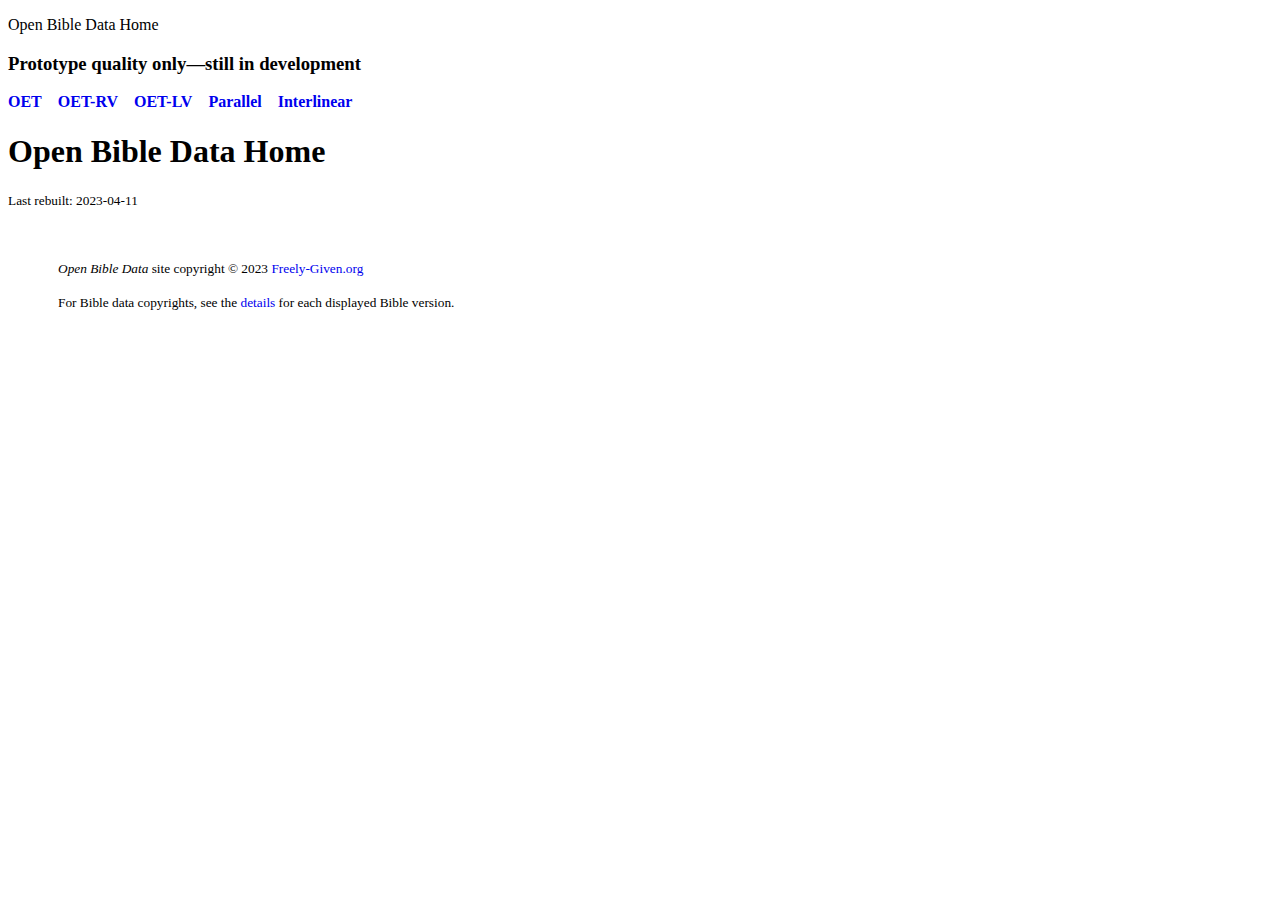
==== commit 46c35348: "Added interlinear pages" ====
--- a/htmlPages/index.html
+++ b/htmlPages/index.html
@@ -8,11 +8,10 @@
   <link rel="stylesheet" type="text/css" href="BibleSite.css">
 </head><body><!--Level0--><p class="site">Open Bible Data Home</p>
 <h3>Prototype quality only—still in development</h3>
-<div class="header"><p class="workNav"><b><a title="Open English Translation (2027)" href="vs/OET">OET</a></b> <b><a title="Open English Translation—Readers’ Version (2027)" href="vs/OET-RV">OET-RV</a></b> <b><a title="Open English Translation—Literal Version (2025)" href="vs/OET-LV">OET-LV</a></b> <a title="unfoldingWord Literal Text (2023)" href="vs/ULT">ULT</a> <a title="unfoldingWord Simplified Text (2023)" href="vs/UST">UST</a> <a title="Open English Bible (in progress)" href="vs/OEB">OEB</a> <a title="Berean Study/Standard Bible (2020)" href="vs/BSB">BSB</a> <a title="World English Bible (2023)" href="vs/WEB">WEB</a> <a title="World Messianic Bible (2023) / Hebrew Names Version (HNV)" href="vs/WMB">WMB</a> <a title="New English Translation (2016)" href="vs/NET">NET</a> <a title="Literal Standard Version (2020)" href="vs/LSV">LSV</a> <a title="Free Bible Version (2018)" href="vs/FBV">FBV</a> <small><a title="Text-Critical New Testament (2022, Byzantine)" href="vs/TCNT">TCNT</a></small> <a title="Translation for Translators (2017)" href="vs/T4T">T4T</a> <a title="Lexham English Bible (2010,2012)" href="vs/LEB">LEB</a> <a title="Bible in Basic English (1965)" href="vs/BBE">BBE</a> <small><a title="Jewish Publication Society TaNaKH (1917)" href="vs/JPS">JPS</a></small> <a title="American Standard Version (1901)" href="vs/ASV">ASV</a> <small><a title="Douay-Rheims American Edition (1899)" href="vs/DRA">DRA</a></small> <a title="Youngs Literal Translation (1898)" href="vs/YLT">YLT</a> <a title="Darby Translation (1890)" href="vs/DBY">DBY</a> <a title="Revised Version (1885)" href="vs/RV">RV</a> <small><a title="Webster Bible (American, 1833)" href="vs/WBS">WBS</a></small> <a title="King James Bible (1769)" href="vs/KJB">KJB</a> <a title="Bishops Bible (1568,1602)" href="vs/BB">BB</a> <a title="Geneva Bible (1557-1560,1599)" href="vs/GNV">GNV</a> <a title="Coverdale Bible (1535-1553)" href="vs/CB">CB</a> <a title="Tyndale New Testament (1526)" href="vs/TNT">TNT</a> <a title="Wycliffe Bible (1382)" href="vs/WYC">WYC</a> <small><a title="Clementine Vulgate (Latin, 1592)" href="vs/CLV">CLV</a></small> <b><a title="Statistical Restoration Greek New Testament (2022)" href="vs/SR-GNT">SR-GNT</a></b> <small><a title="unfoldingWord Greek New Testament (2022)" href="vs/UGNT">UGNT</a></small> <small><a title="Society for Biblical Literature Greek New Testament (2020???)" href="vs/SBL-GNT">SBL-GNT</a></small> <small><a title="Text-Critical Greek New Testament (2010, Byzantine)" href="vs/TC-GNT">TC-GNT</a></small> <small><a title="Brenton Septuagint Translation (1851)" href="vs/BRN">BRN</a></small> <a title="(Brenton’s) Ancient Greek translation of the Hebrew Scriptures (~250 BC)" href="vs/BrLXX">BrLXX</a> <a title="unfoldingWord Hebrew Bible (2022)" href="vs/UHB">UHB</a> <b><a title="Single verse in many translations" href="pa/">Parallel</a></b> <small><a title="Not done yet" href="il/">Interlinear</a></small></p>
-<p class="viewNav"><a title="View entire document" href="/vs/OET/byDoc/">By Document</a> <a title="View section" href="/vs/OET/bySec/">By Section</a> <a title="View chapter" href="/vs/OET/byC/">By Chapter</a> <a title="View chapter" href="/vs/OET/details.htm">Details</a></p></div><!--header-->
+<div class="header"><p class="workNav"><b><a title="Open English Translation (2027)" href="OET">OET</a></b> <b><a title="Open English Translation—Readers’ Version (2027)" href="OET-RV">OET-RV</a></b> <b><a title="Open English Translation—Literal Version (2025)" href="OET-LV">OET-LV</a></b> <b><a title="Single verse in many translations" href="pa/">Parallel</a></b> <b><a title="Single verse in interlinear view" href="il/">Interlinear</a></b></p></div><!--header-->
 <!--createMainIndexPage--><h1 id="Top">Open Bible Data Home</h1>
-<p><small>Last rebuilt: 2023-04-06</small></p>
+<p><small>Last rebuilt: 2023-04-11</small></p>
 <div class="footer">
 <p class="copyright"><small><em>Open Bible Data</em> site copyright © 2023 <a href="https://Freely-Given.org">Freely-Given.org</a></small></p>
-<p class="copyright"><small>For Bible data copyrights, see the <a href="vs/allDetails.htm">details</a> for each displayed Bible version.</small></p>
+<p class="copyright"><small>For Bible data copyrights, see the <a href="allDetails.htm">details</a> for each displayed Bible version.</small></p>
 </div><!--footer--></body></html>